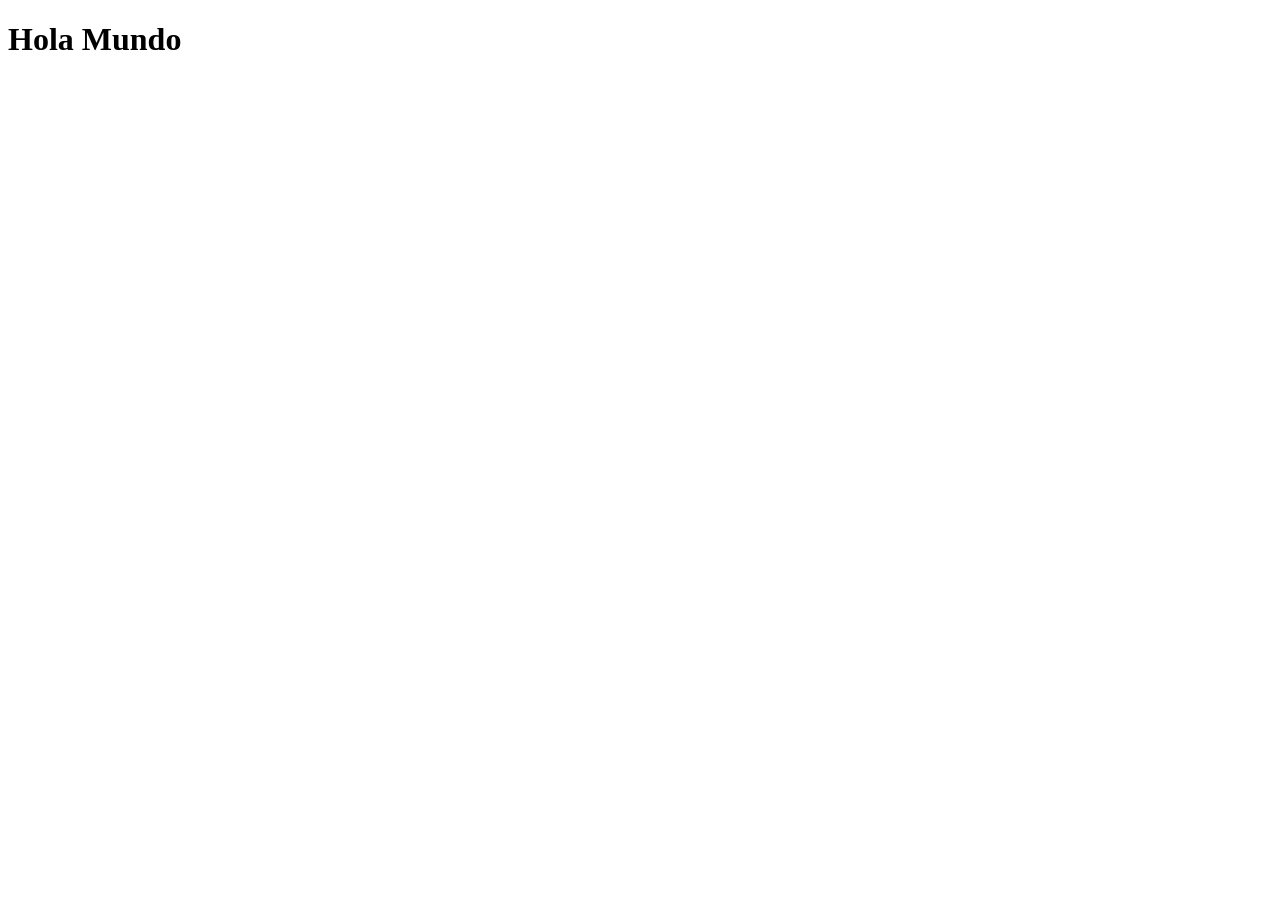
==== index.html @ 2c72b984 "Hola Mundo" ====
<!DOCTYPE html>
<html lang="en">
<head>
    <meta charset="UTF-8">
    <meta name="viewport" content="width=device-width, initial-scale=1.0">
    <title>Actividad 2</title>
</head>
<body>
    <header>
        <h1>Hola Mundo</h1>
    </header>
</body>
</html>
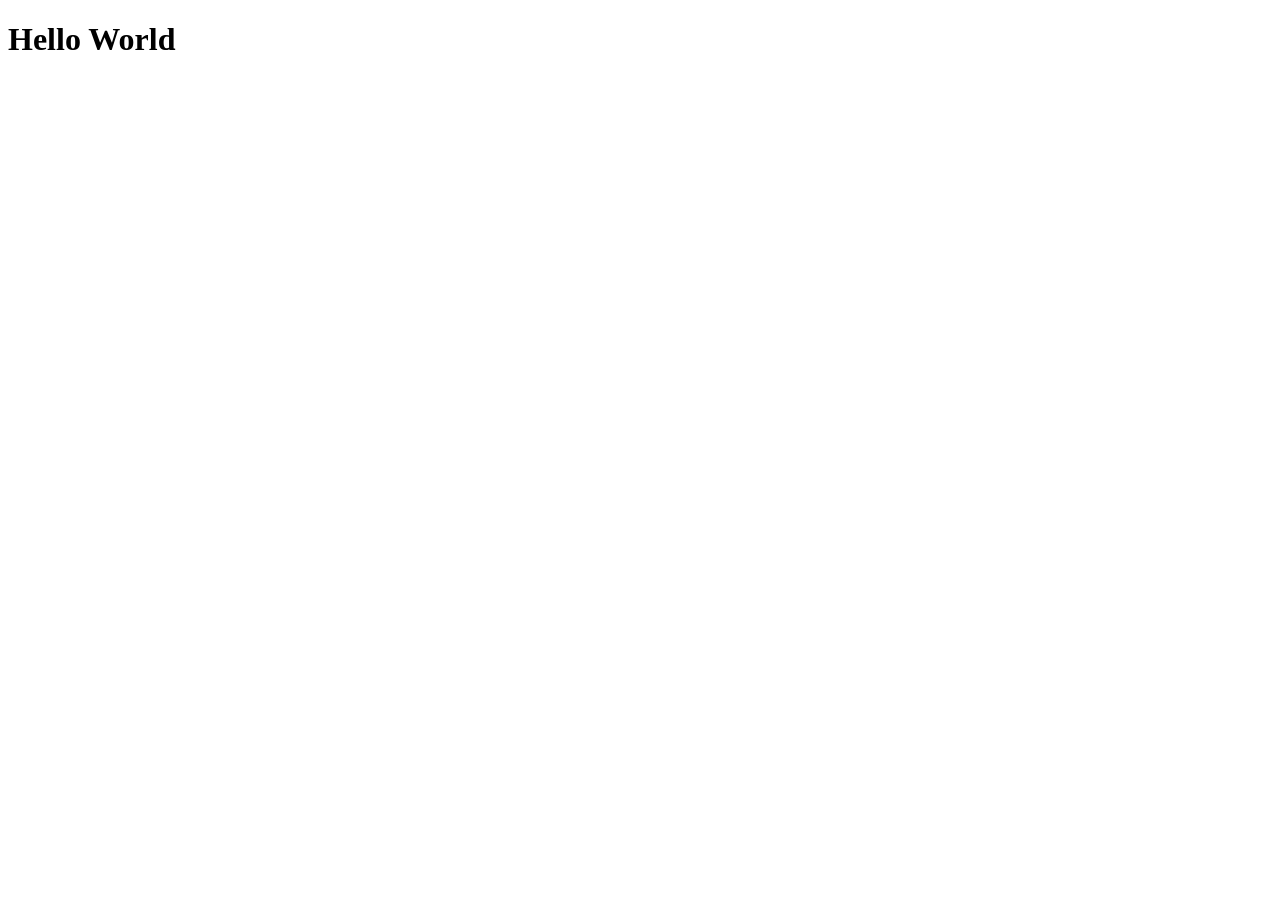
==== commit a2e889cf: "Cambio Hola Mundo por Hello World" ====
--- a/index.html
+++ b/index.html
@@ -7,7 +7,7 @@
 </head>
 <body>
     <header>
-        <h1>Hola Mundo</h1>
+        <h1>Hello World</h1>
     </header>
 </body>
 </html>
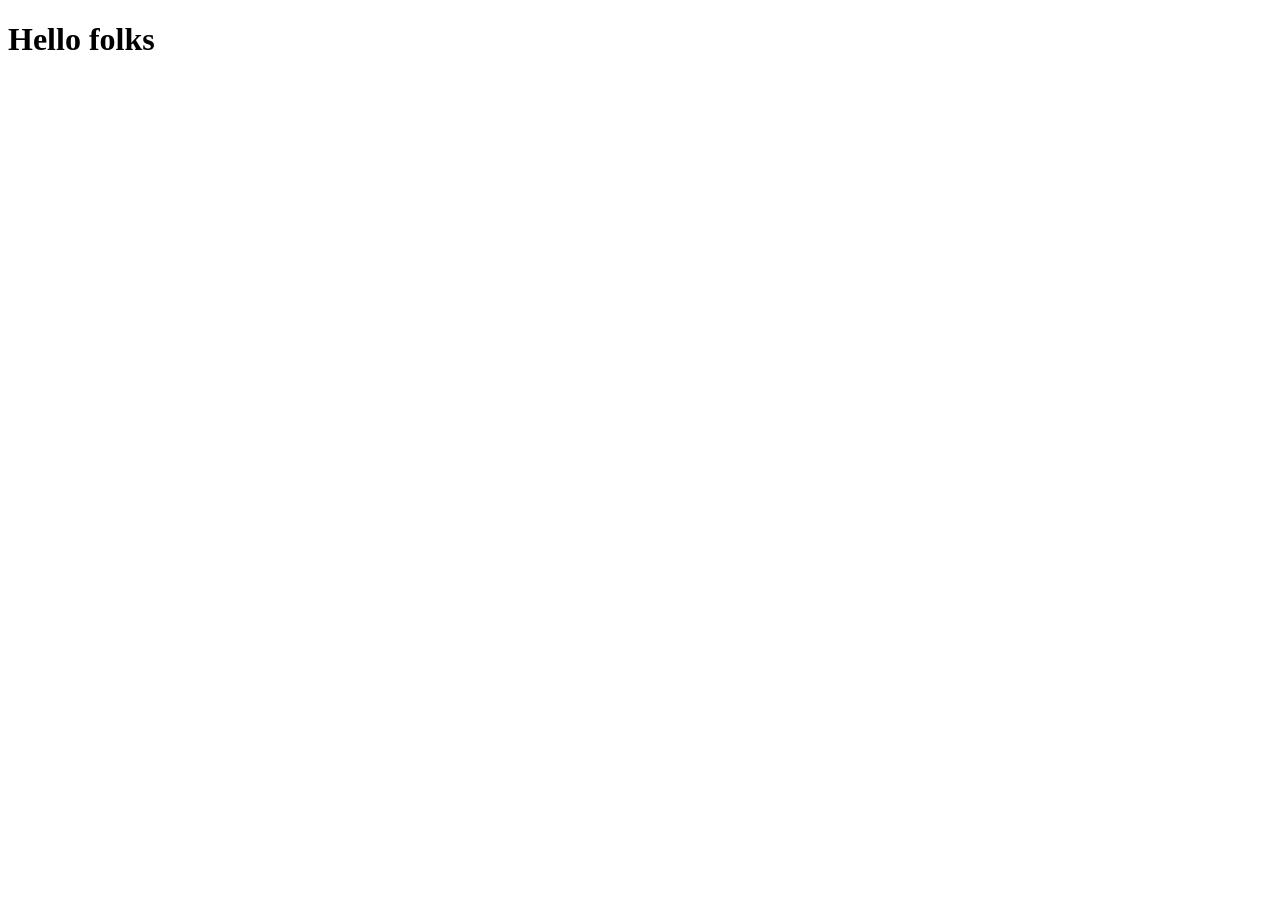
==== commit b1c1de1f: "cambio a Hello folks" ====
--- a/index.html
+++ b/index.html
@@ -7,7 +7,7 @@
 </head>
 <body>
     <header>
-        <h1>Hello World</h1>
+        <h1>Hello folks</h1>
     </header>
 </body>
 </html>
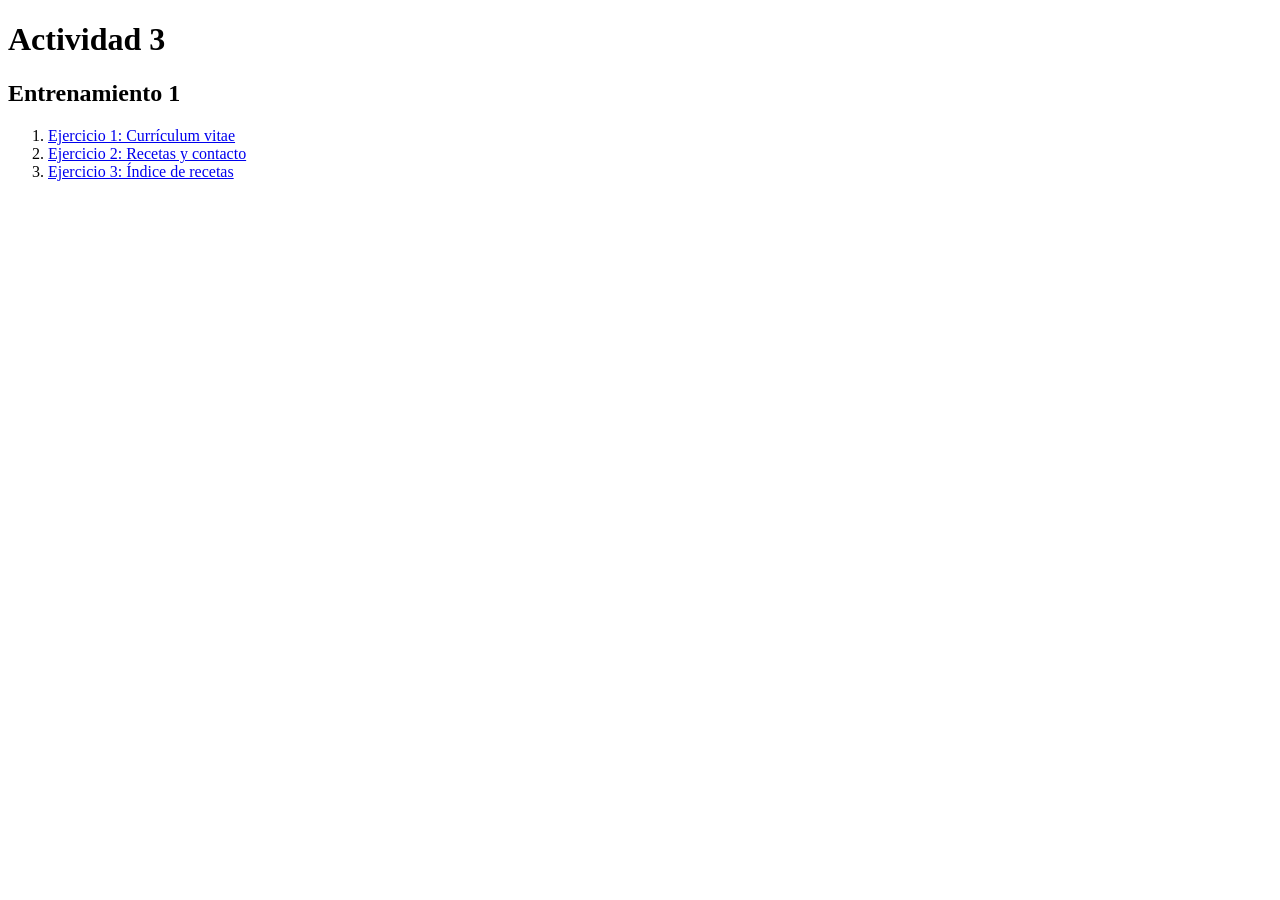
==== commit 02d2e236: "Agrega ejercicios de entrenamiento 01" ====
--- a/index.html
+++ b/index.html
@@ -1,13 +1,37 @@
 <!DOCTYPE html>
-<html lang="en">
+<html lang="es">
 <head>
     <meta charset="UTF-8">
     <meta name="viewport" content="width=device-width, initial-scale=1.0">
-    <title>Actividad 2</title>
+    <title>Actividad 3</title>
 </head>
 <body>
     <header>
-        <h1>Hello folks</h1>
+        <h1>Actividad 3</h1>
     </header>
+
+    <main>
+        <nav aria-label="Índice de entrenamientos">
+            <h2>Entrenamiento 1</h2>
+
+            <ol>
+                <li>
+                    <a href="entrenamiento_01/ejercicio_01/index.html">
+                        Ejercicio 1: Currículum vitae
+                    </a>
+                </li>
+                <li>
+                    <a href="entrenamiento_01/ejercicio_02/index.html">
+                        Ejercicio 2: Recetas y contacto
+                    </a>
+                </li>
+                <li>
+                    <a href="entrenamiento_01/ejercicio_03/index.html">
+                        Ejercicio 3: Índice de recetas
+                    </a>
+                </li>
+            </ol>
+        </nav>
+    </main>
 </body>
-</html>+</html>
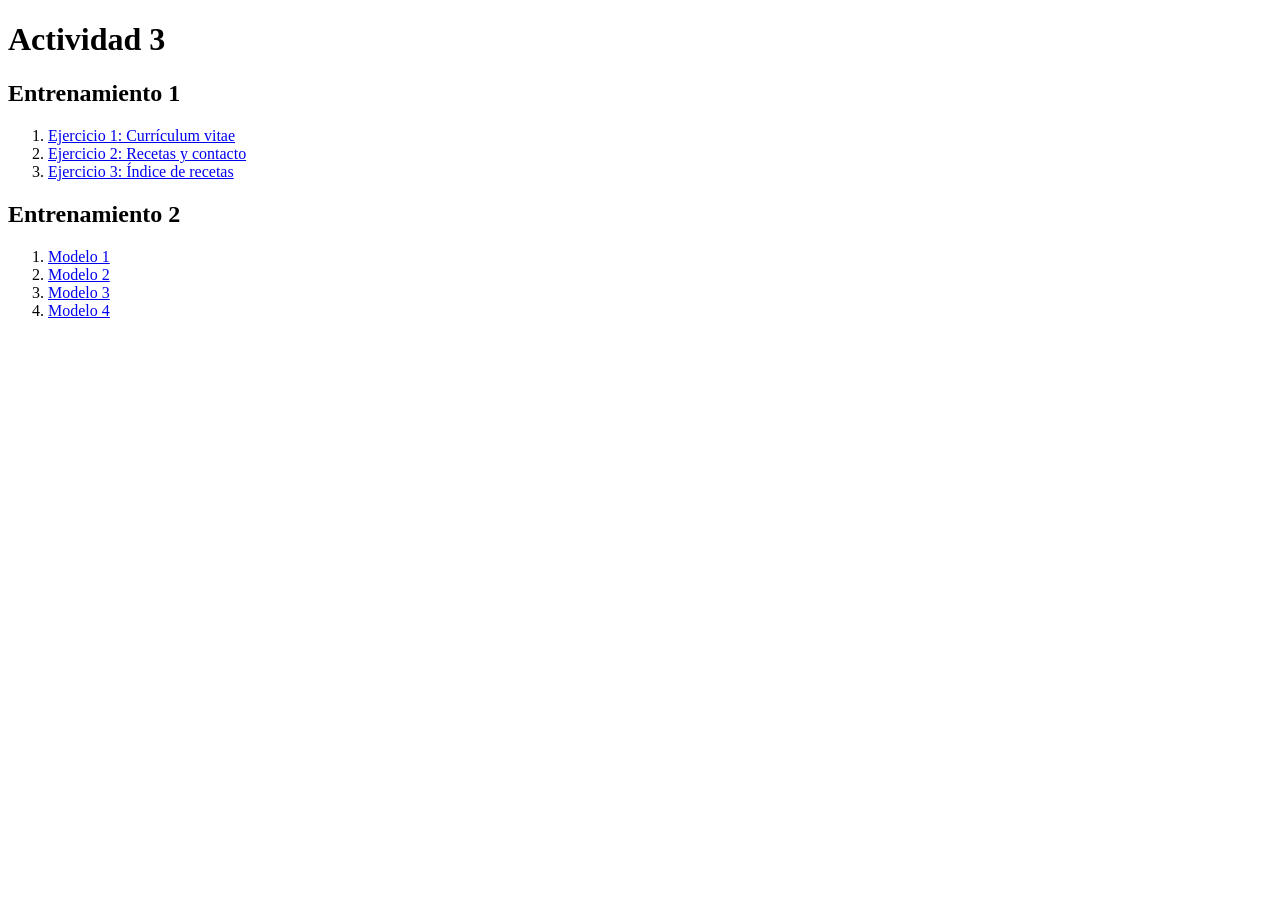
==== commit ed3d512d: "Completa indice de entrenamientos" ====
--- a/index.html
+++ b/index.html
@@ -31,6 +31,31 @@
                     </a>
                 </li>
             </ol>
+
+            <h2>Entrenamiento 2</h2>
+
+            <ol>
+                <li>
+                    <a href="entrenamiento_02/ejercicio_01/index.html">
+                        Modelo 1
+                    </a>
+                </li>
+                <li>
+                    <a href="entrenamiento_02/ejercicio_02/index.html">
+                        Modelo 2
+                    </a>
+                </li>
+                <li>
+                    <a href="entrenamiento_02/ejercicio_03/index.html">
+                        Modelo 3
+                    </a>
+                </li>
+                <li>
+                    <a href="entrenamiento_02/ejercicio_04/index.html">
+                        Modelo 4
+                    </a>
+                </li>
+            </ol>
         </nav>
     </main>
 </body>
